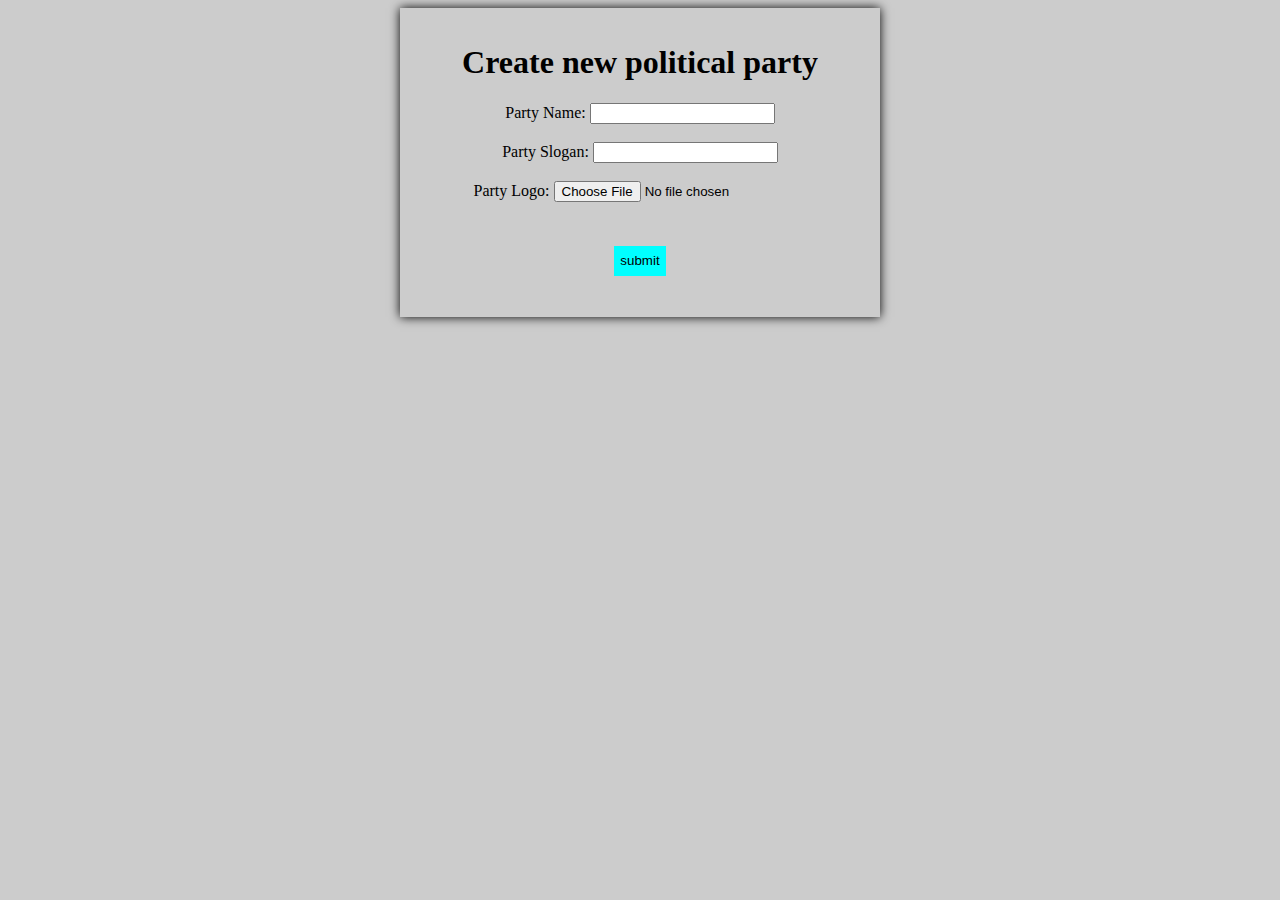
==== UI/html/create_new_party.html @ ca6db782 "added create_new_party.html and sign_in.css" ====
<head>
    <title>New Party</title>
    <link rel="stylesheet" type="text/css" href="../css/sign_in.css">
</head>
<body>
    <div class="container">
        <h1>Create new political party</h1>
<form method="post" action="">

<label for="newParty">Party Name:</label>
<input type="partyName" id="partyName" name="partyName" title="Party Name" /><br><br>

<label for="partySlogan">Party Slogan:</label>
<input type="partySlogan" id="partySlogan" name="partySlogan" title="party Slogan" /><br><br>

<label for="partyLogo">Party Logo:</label>
<input type="file" id="partyLogo" name="partyLogo" title="Party Logo" /><br><br>

<p class="form-actions">
<input class= "button" type="submit" value="submit" title="submit" />
</p>
</form>
    </div>
</body>
---- UI/css/sign_in.css ----
html,body {
    background-color: #CCC;
}
.container{
    width: 450px;
    margin: auto;
    padding: 15px;
    text-align: center;
    box-shadow: 0 0 10px black;
}

.button {
    height: 30px;
    background-color: cyan;
    cursor: pointer;
    border: none;
    outline: none;
    margin:  10px;
}
.button:hover {
    background-color: rgb(0, 255, 179);
}
.button:active {
    background-color: rgb(0, 238, 255);
}
.button:disabled{
    background-color: darkgrey;
}
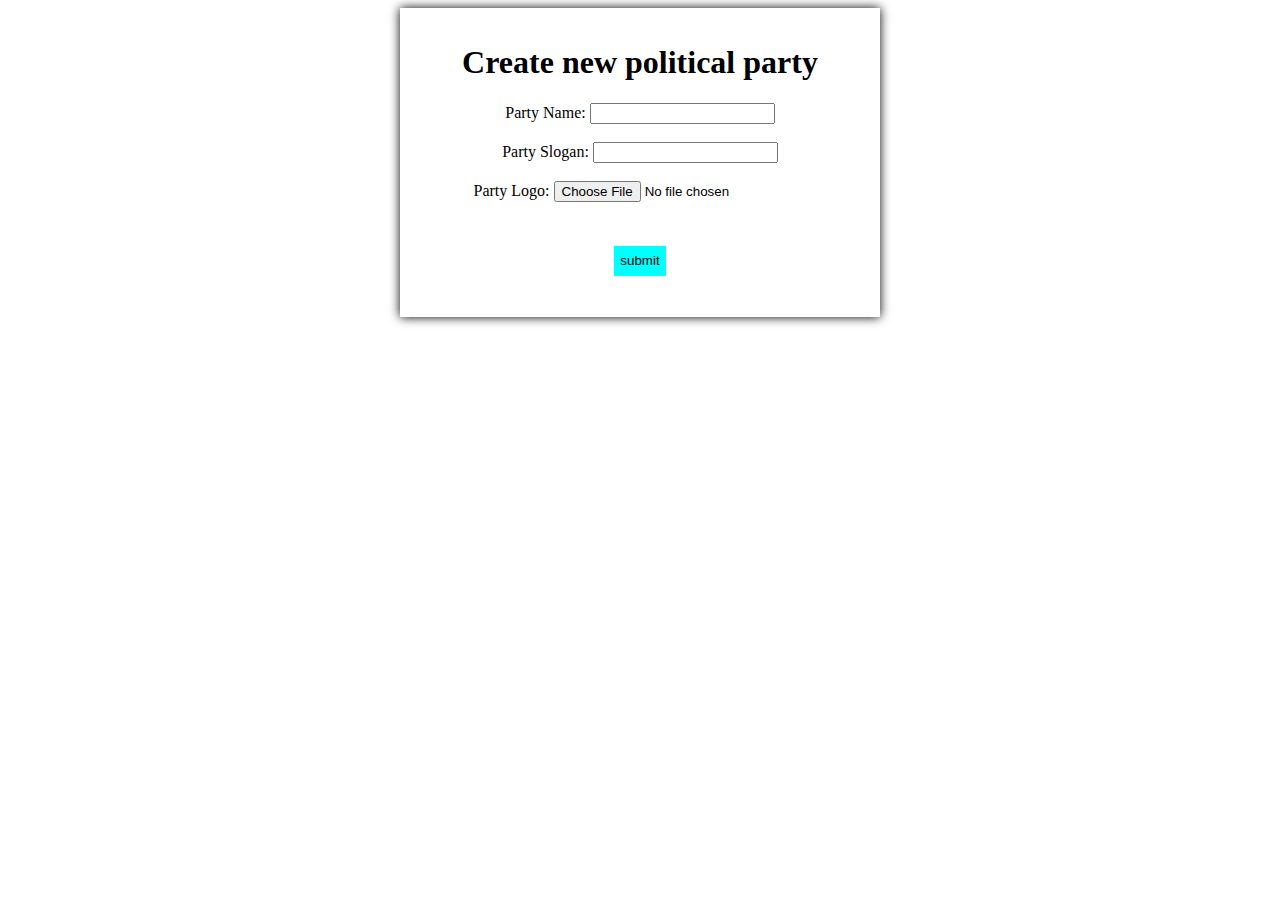
==== commit 3c255c6b: "add new party, edit party, office interest and reset password pages" ====
--- a/UI/html/create_new_party.html
+++ b/UI/html/create_new_party.html
@@ -1,3 +1,4 @@
+<html>
 <head>
     <title>New Party</title>
     <link rel="stylesheet" type="text/css" href="../css/sign_in.css">
@@ -21,4 +22,5 @@
 </p>
 </form>
     </div>
-</body>+</body>
+</html>--- a/UI/css/sign_in.css
+++ b/UI/css/sign_in.css
@@ -1,5 +1,5 @@
 html,body {
-    background-color: #CCC;
+    background-color:white;
 }
 .container{
     width: 450px;
@@ -17,6 +17,17 @@
     outline: none;
     margin:  10px;
 }
+.red_button{
+    height: 30px;
+    background-color: #ff0000;
+    cursor: pointer;
+    border: none;
+    outline: none;
+    margin:  10px;  
+}
+.red_button:hover{
+    background-color: rgb(255, 81, 0);
+}
 .button:hover {
     background-color: rgb(0, 255, 179);
 }
